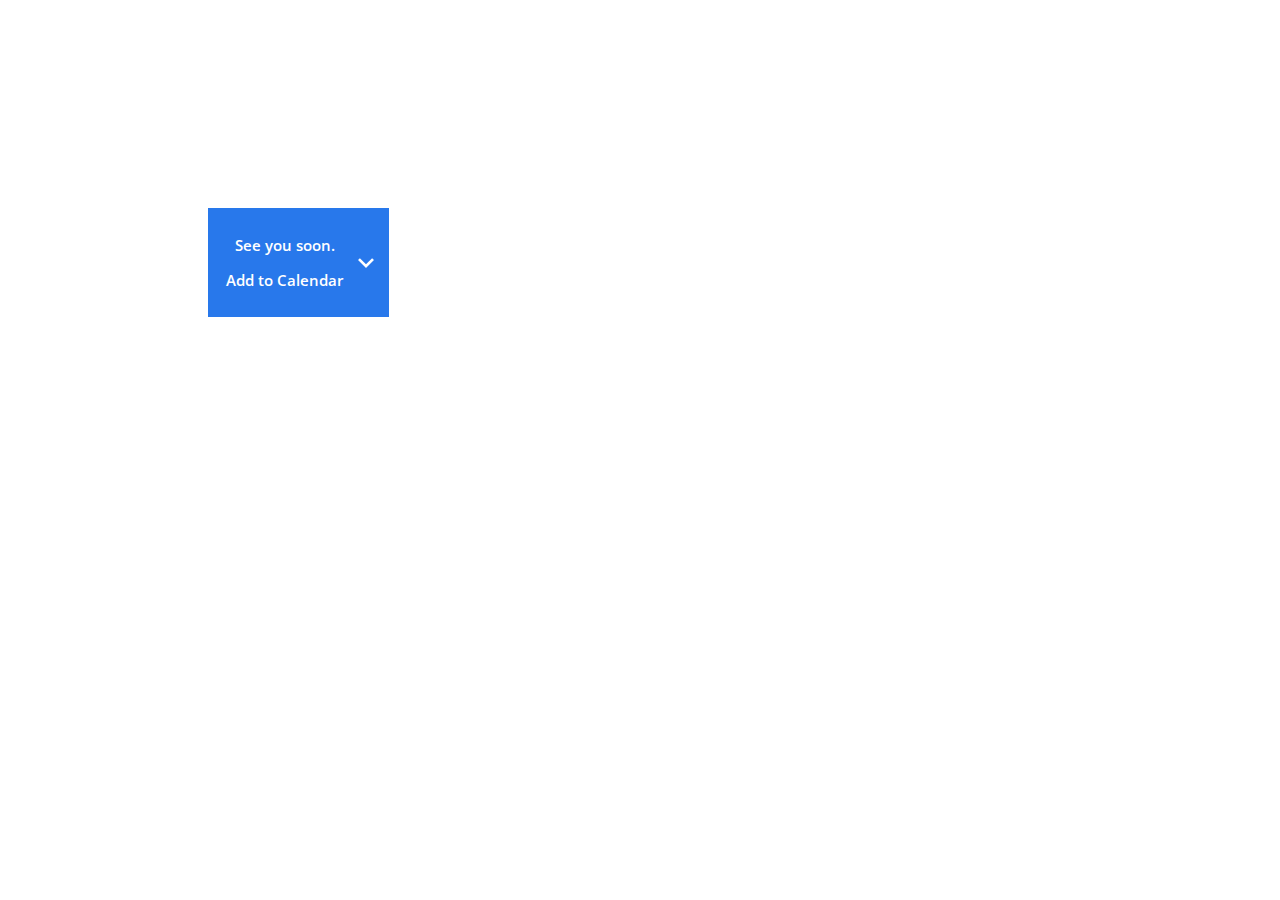
==== calender.html @ 2354c189 "layout added" ====
<!DOCTYPE html>
<html> 
<head>
	<title>AddEvent</title>
	<meta name="Description" content="event invitation allowing user to add to online Calendar" />
	<meta name="Keywords" content="event, Calendar, online" />
	<meta name="Author" content="Phatutshedzo Makushu" />

	<meta charset="utf-8" />

	<!-- AddEvent theme css -->
	<link rel="stylesheet" href="css/theme6.css" type="text/css" media="screen" />

	<!-- AddEvent -->
	<script type="text/javascript" src="https://addevent.com/libs/atc/1.6.1/atc.min.js"></script>

</head>
<body>

<!-- A little padding applied (just for purpose of this demo) -->
<div style="clear:both;padding:200px 0px 0px 200px;">

	<!-- AddEvent button -->
	<div title="Add to Calendar" class="addeventatc" data-styling="none">
        <p>See you soon.</p>
	    <p>Add to Calendar</p>
	    <span class="arrow">&nbsp;</span>
	    <span class="start">09/18/2020 09:00 AM</span>
	    <span class="end">09/18/2020 16:00 PM</span>
	    <span class="timezone">Africa/Johannesburg</span>
	    <span class="title">Hello Spring</span>
	    <span class="description">Spring is here, it's time to say hi to the sun after missing it for such a long time</span>
	    <span class="location">https://goo.gl/maps/SGWmDibXSFYimpNG8</span>
	    <span class="organizer">Phatutshedzo Makushu</span>
	    <span class="organizer_email">phatumakushu@gmail.com</span>
	    <span class="all_day_event">false</span>
	</div>

</div>

</body>
</html>
---- css/theme6.css ----
/* Use Google's hosted "Open Sans" font as display font in button */
@import url("https://fonts.googleapis.com/css?family=Open+Sans:400,400i,600");

/* The button */
.addeventatc 							{display:inline-block;position:relative;text-align:center;background:#2878eb;cursor:pointer;font-family:"Open Sans",Roboto,"Segoe UI",Frutiger,"Frutiger Linotype","Dejavu Sans","Helvetica Neue",Arial,sans-serif;color:#fff!important;font-size:15px;font-weight:600;text-decoration:none;padding:12px 46px 12px 18px;}
.addeventatc:hover 						{color:#fff;font-size:15px;text-decoration:none;background-color:#2c84f4;}
.addeventatc .arrow 					{width:16px;height:16px;position:absolute;top:50%;right:15px;margin-top:-8px;background:url(../gfx/icon-arrow-t1.svg) no-repeat;background-size:16px 16px;}
.addeventatc-selected 					{background-color:#2c84f4;}
.addeventatc .start, .addeventatc .end, .addeventatc .timezone, .addeventatc .title, .addeventatc .description, .addeventatc .location, .addeventatc .organizer, .addeventatc .organizer_email, .addeventatc .facebook_event, .addeventatc .all_day_event, .addeventatc .date_format, .addeventatc .alarm_reminder, .addeventatc .recurring, .addeventatc .attendees, .addeventatc .calname, .addeventatc .uid, .addeventatc .status, .addeventatc .method, .addeventatc .client, .addeventatc .transp {display:none!important;}

/* Drop down */
.addeventatc_dropdown 					{width:230px;position:absolute;padding:6px 0px 0px 0px;font-family:"Open Sans",Roboto,"Helvetica Neue",Helvetica,Optima,Segoe,"Segoe UI",Candara,Calibri,Arial,sans-serif;color:#000!important;font-weight:600;line-height:100%;background:#fff;font-size:15px;text-decoration:none;text-align:left;margin-left:-1px;display:none;-moz-border-radius:3px;-webkit-border-radius:3px;-webkit-box-shadow:rgba(0,0,0,0.4) 0px 10px 26px;-moz-box-shadow:rgba(0,0,0,0.4) 0px 10px 26px;box-shadow:rgba(0,0,0,0.4) 0px 10px 26px;transform:scale(.98,.98) translateY(5px);z-index:-1;transition:transform .15s ease;-webkit-user-select:none;-webkit-tap-highlight-color:rgba(0,0,0,0);}
.addeventatc_dropdown.topdown 			{transform:scale(.98,.98) translateY(-5px)!important;}
.addeventatc_dropdown span 				{display:block;line-height:100%;background:#fff;text-decoration:none;cursor:pointer;font-size:15px;color:#333;font-weight:600;padding:14px 10px 14px 55px;margin:-2px 0px;}
.addeventatc_dropdown span:hover 		{background-color:#f4f4f4;color:#000;text-decoration:none;font-size:15px;}
.addeventatc_dropdown em 				{color:#999!important;font-size:12px!important;font-weight:400;}
.addeventatc_dropdown .frs a 			{background:#fff;color:#cacaca!important;cursor:pointer;font-size:9px!important;font-style:normal!important;font-weight:400!important;line-height:110%!important;padding-left:10px;position:absolute;right:10px;text-align:right;text-decoration:none;top:5px;z-index:101;}
.addeventatc_dropdown .frs a:hover 		{color:#999!important;}
.addeventatc_dropdown .ateappleical 	{background:url(../gfx/icon-apple-t5.svg) 18px 40% no-repeat;background-size:22px 100%;}
.addeventatc_dropdown .ategoogle 		{background:url(../gfx/icon-google-t5.svg) 18px 50% no-repeat;background-size:22px 100%;}
.addeventatc_dropdown .ateoffice365 	{background:url(../gfx/icon-office365-t5.svg) 19px 50% no-repeat;background-size:18px 100%;}
.addeventatc_dropdown .ateoutlook 		{background:url(../gfx/icon-outlook-t5.svg) 18px 50% no-repeat;background-size:22px 100%;}
.addeventatc_dropdown .ateoutlookcom 	{background:url(../gfx/icon-outlookcom-t5.svg) 18px 50% no-repeat;background-size:22px 100%;}
.addeventatc_dropdown .ateyahoo 		{background:url(../gfx/icon-yahoo-t5.svg) 18px 50% no-repeat;background-size:22px 100%;}
.addeventatc_dropdown .atefacebook 		{background:url(../gfx/icon-facebook-t5.svg) 18px 50% no-repeat;background-size:22px 100%;}
.addeventatc_dropdown .copyx 			{height:21px;display:block;position:relative;cursor:default;}
.addeventatc_dropdown .brx 				{height:1px;overflow:hidden;background:#e8e8e8;position:absolute;z-index:100;left:10px;right:10px;top:9px;}
.addeventatc_dropdown.addeventatc-selected {transform:scale(1,1) translateY(0px);z-index:99999999999;}
.addeventatc_dropdown.topdown.addeventatc-selected {transform:scale(1,1) translateY(0px)!important;}
.addeventatc_dropdown .drop_markup 		{background-color:#f4f4f4;}
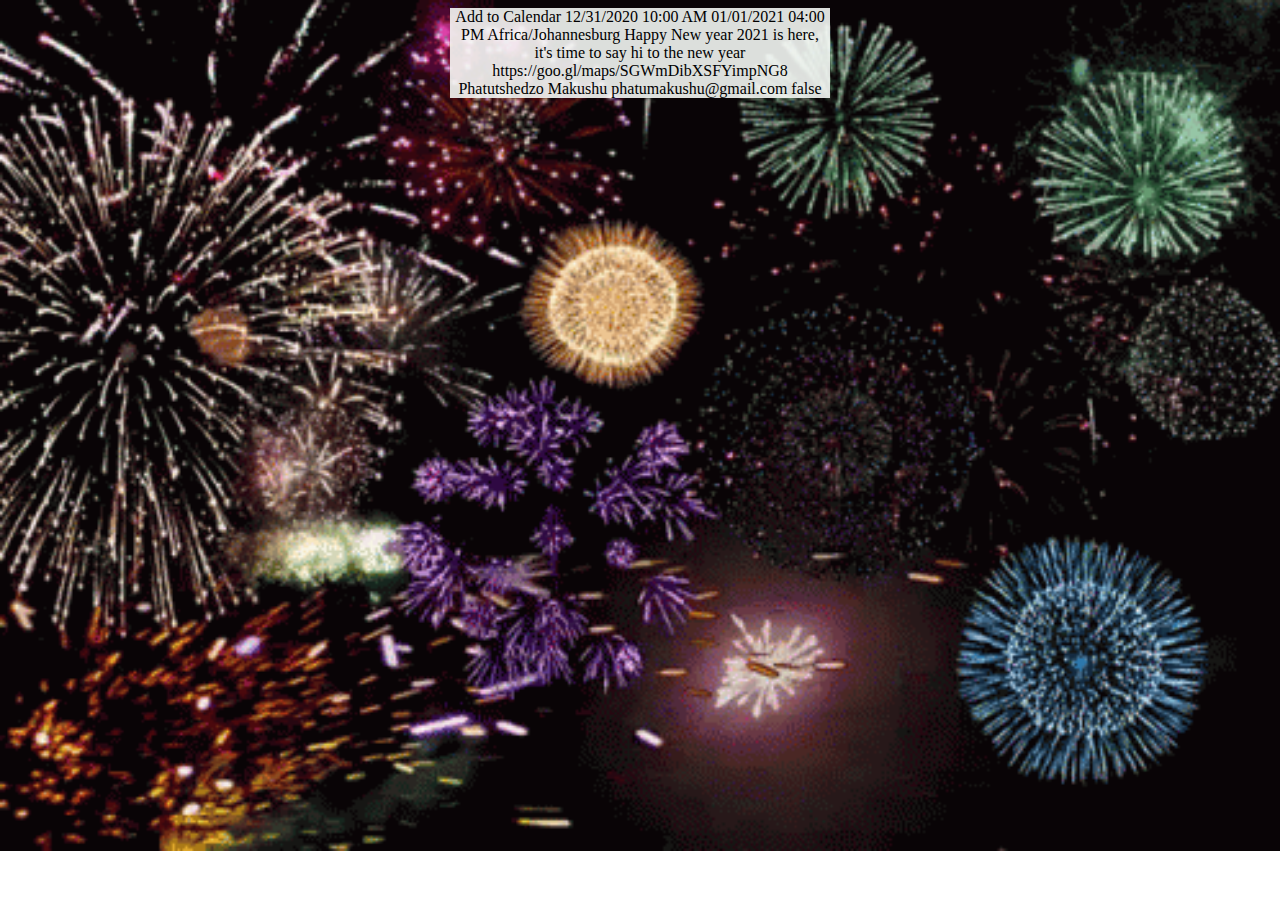
==== commit f0412a40: "styling added" ====
--- a/calender.html
+++ b/calender.html
@@ -1,5 +1,6 @@
 <!DOCTYPE html>
-<html> 
+<html>
+
 <head>
 	<title>AddEvent</title>
 	<meta name="Description" content="event invitation allowing user to add to online Calendar" />
@@ -8,37 +9,27 @@
 
 	<meta charset="utf-8" />
 
-	<!-- AddEvent theme css -->
-	<link rel="stylesheet" href="css/theme6.css" type="text/css" media="screen" />
-
-	<!-- AddEvent -->
-	<script type="text/javascript" src="https://addevent.com/libs/atc/1.6.1/atc.min.js"></script>
+	<script type="text/javascript" src="https://addevent.com/libs/atc/1.6.1/atc.min.js" async defer></script>
+	<link rel="stylesheet" href="css/style.css" />
 
 </head>
+
 <body>
 
-<!-- A little padding applied (just for purpose of this demo) -->
-<div style="clear:both;padding:200px 0px 0px 200px;">
+	<div id="wrapper">
+		<div title="Add to Calendar" class="addeventatc">
+			Add to Calendar
+			<span class="start">12/31/2020 10:00 AM</span>
+			<span class="end">01/01/2021 04:00 PM</span>
+			<span class="timezone">Africa/Johannesburg</span>
+			<span class="title">Happy New year</span>
+			<span class="description">2021 is here, it's time to say hi to the new year</span>
+			<span class="location">https://goo.gl/maps/SGWmDibXSFYimpNG8</span>
+			<span class="organizer">Phatutshedzo Makushu</span>
+			<span class="organizer_email">phatumakushu@gmail.com</span>
+			<span class="all_day_event">false</span>
+		</div>
+	</div>
+</body>
 
-	<!-- AddEvent button -->
-	<div title="Add to Calendar" class="addeventatc" data-styling="none">
-        <p>See you soon.</p>
-	    <p>Add to Calendar</p>
-	    <span class="arrow">&nbsp;</span>
-	    <span class="start">09/18/2020 09:00 AM</span>
-	    <span class="end">09/18/2020 16:00 PM</span>
-	    <span class="timezone">Africa/Johannesburg</span>
-	    <span class="title">Hello Spring</span>
-	    <span class="description">Spring is here, it's time to say hi to the sun after missing it for such a long time</span>
-	    <span class="location">https://goo.gl/maps/SGWmDibXSFYimpNG8</span>
-	    <span class="organizer">Phatutshedzo Makushu</span>
-	    <span class="organizer_email">phatumakushu@gmail.com</span>
-	    <span class="all_day_event">false</span>
-	</div>
-
-</div>
-
-</body>
-</html>
-
-
+</html>--- a/css/style.css
+++ b/css/style.css
@@ -0,0 +1,23 @@
+body {
+    
+    background-image: url("../images/eight.gif");
+    background-repeat: no-repeat;
+    background-size: cover;
+    text-align: center;
+}
+
+.group-title{
+    padding-bottom: 18px;font-size : 24px;
+
+}
+
+.group-position{
+    padding-bottom: 2%;
+}
+
+
+#wrapper{
+    background: rgba(244, 247, 244, 0.9);
+    margin: auto;
+    width: 30%;
+}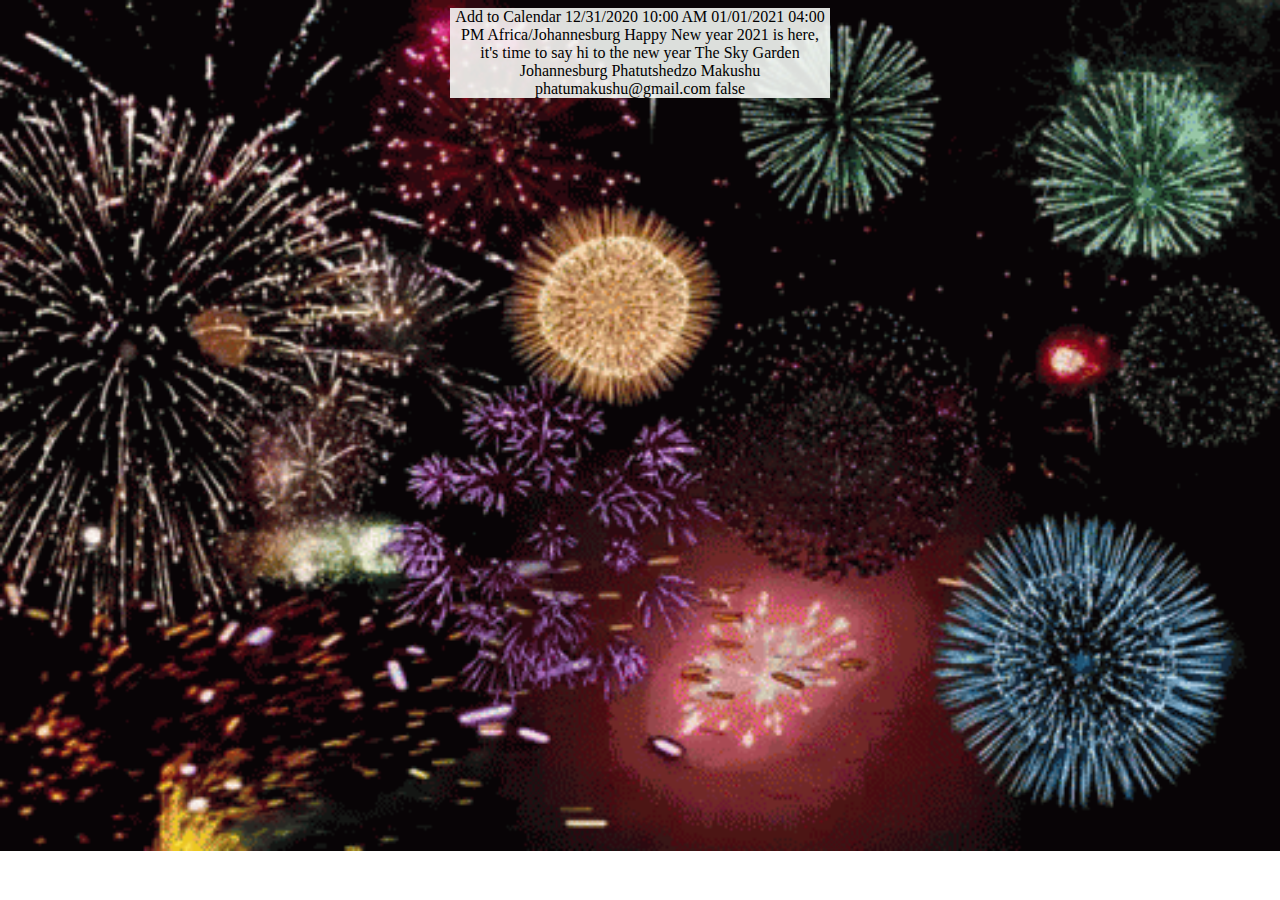
==== commit 9f6af114: "calender working" ====
--- a/calender.html
+++ b/calender.html
@@ -2,7 +2,7 @@
 <html>
 
 <head>
-	<title>AddEvent</title>
+	<title>Happ New Year</title>
 	<meta name="Description" content="event invitation allowing user to add to online Calendar" />
 	<meta name="Keywords" content="event, Calendar, online" />
 	<meta name="Author" content="Phatutshedzo Makushu" />
@@ -24,7 +24,7 @@
 			<span class="timezone">Africa/Johannesburg</span>
 			<span class="title">Happy New year</span>
 			<span class="description">2021 is here, it's time to say hi to the new year</span>
-			<span class="location">https://goo.gl/maps/SGWmDibXSFYimpNG8</span>
+			<span class="location">The Sky Garden Johannesburg</span>
 			<span class="organizer">Phatutshedzo Makushu</span>
 			<span class="organizer_email">phatumakushu@gmail.com</span>
 			<span class="all_day_event">false</span>
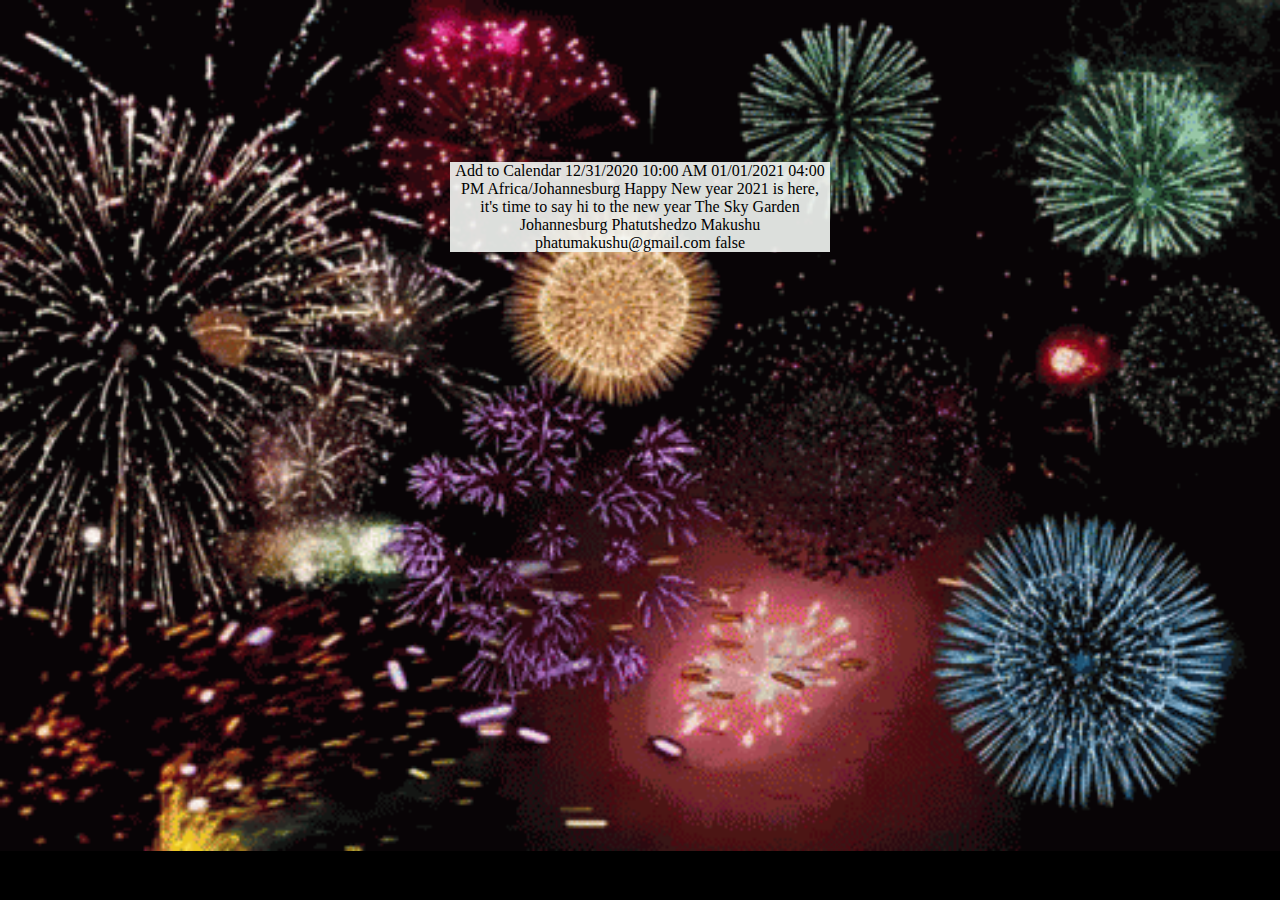
==== commit e05ccee2: "calender link fixed" ====
--- a/calender.html
+++ b/calender.html
@@ -3,6 +3,8 @@
 
 <head>
 	<title>Happ New Year</title>
+	<meta name="viewport" content="width=device-width, initial-scale=1">
+
 	<meta name="Description" content="event invitation allowing user to add to online Calendar" />
 	<meta name="Keywords" content="event, Calendar, online" />
 	<meta name="Author" content="Phatutshedzo Makushu" />
@@ -15,7 +17,10 @@
 </head>
 
 <body>
-
+	<video autoplay muted loop >
+		<source src="../images/eight.gif" type="video/gif">
+		Your browser does not support HTML5 video.
+	  </video>
 	<div id="wrapper">
 		<div title="Add to Calendar" class="addeventatc">
 			Add to Calendar
@@ -30,6 +35,7 @@
 			<span class="all_day_event">false</span>
 		</div>
 	</div>
+	
 </body>
 
 </html>--- a/css/style.css
+++ b/css/style.css
@@ -1,23 +1,59 @@
+/* body */
 body {
-    
+    background-color: #000;
     background-image: url("../images/eight.gif");
     background-repeat: no-repeat;
-    background-size: cover;
+    background-size: cover; 
     text-align: center;
+    font-family: 'Piedra', cursive;
 }
 
+/* title on the form */
 .group-title{
-    padding-bottom: 18px;font-size : 24px;
-
+    padding-bottom: 18px;
+    font-size : 24px;
 }
 
+/* inputs positions */
 .group-position{
     padding-bottom: 2%;
 }
 
-
+/* div that circles other divs */
 #wrapper{
     background: rgba(244, 247, 244, 0.9);
     margin: auto;
     width: 30%;
-}+}
+
+/* submit button */
+#submit{
+        background-color:#00ff00;
+        border-radius:28px;
+        color:#000;
+        padding:16px 31px;
+    }
+
+/* submit button on hover */
+#submit:hover {
+    background-color:#000;
+    color: #00ff00;
+}
+  
+@media (max-width: 700px) {
+    /* media query for body */
+    body{
+        background-color: #000;  
+        background-image: url("../images/eight.gif");
+        background-repeat: no-repeat;
+        background-size: cover; 
+        text-align: center;
+    }
+
+    /* media query for div that circles other divs */
+    #wrapper{
+        background: rgba(244, 247, 244, 0.9);
+        margin: auto;
+        width: 50%;
+    }
+}
